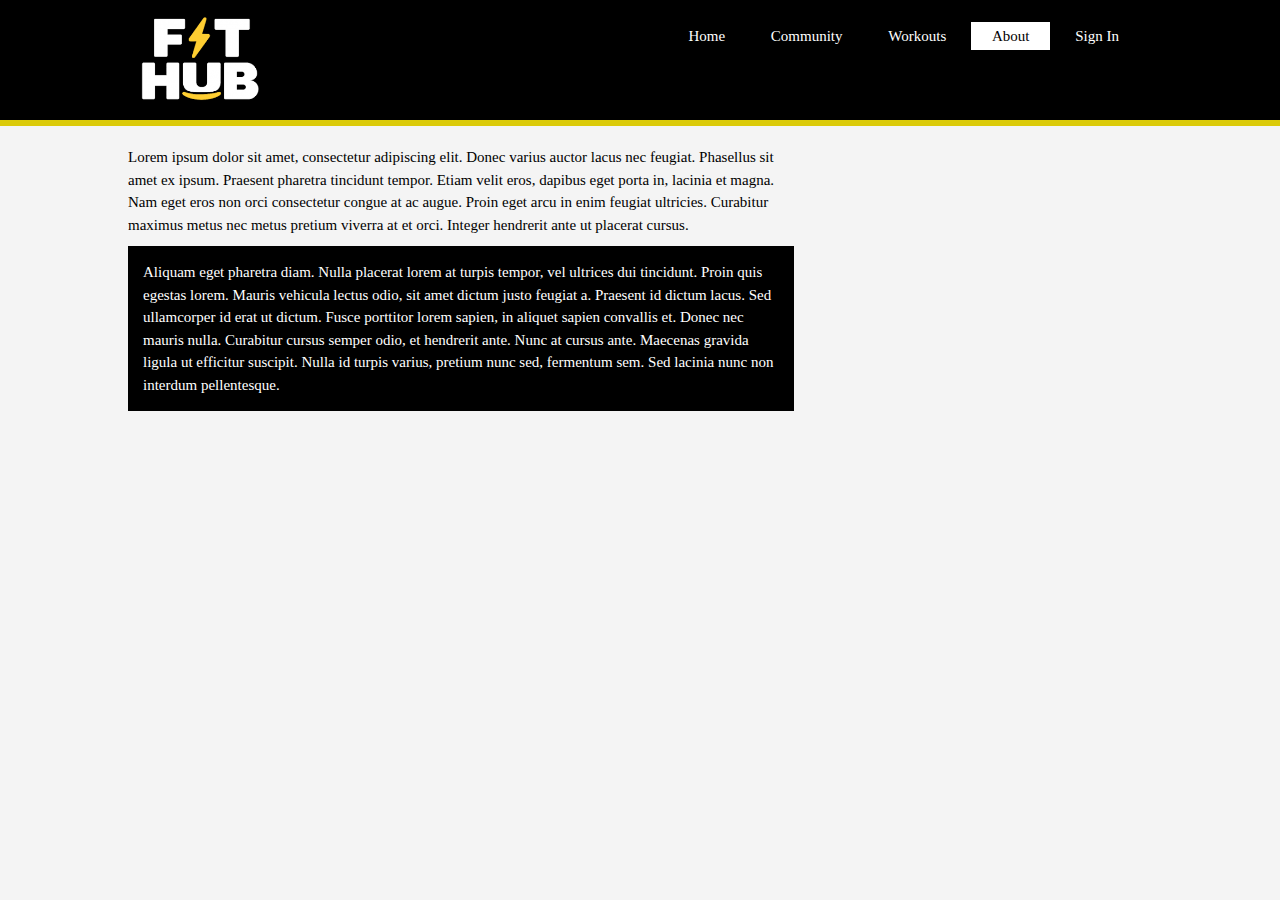
==== about.html @ 08c9eb10 "Add files via upload" ====
<!DOCTYPE html>
<html>
<head>
	<title>FitHub | About</title>
	<link rel="stylesheet" type="text/css" href="./css/about.css">
</head>
<body>
	<header>
		<div class="main">
			<div class="logo">
				<img src="./images/logo.png">
			</div>
			<ul>
				<li><a href="index.html">Home</a></li>
				<li><a href="#">Community</a></li>
				<li><a href="#">Workouts</a></li>
				<li class="active"><a href="#">About</a></li>
				<li><a href="#">Sign In</a></li>
			</ul>
		</div>
		<div class="title">
			<h1>FITHUB</h1>
		</div>
	</header>

    <section id="main">
        <div class="container">
          <article id="main-col">
            <p>
              Lorem ipsum dolor sit amet, consectetur adipiscing elit. Donec varius auctor lacus nec feugiat. Phasellus sit amet ex ipsum. Praesent pharetra tincidunt tempor. Etiam velit eros, dapibus eget porta in, lacinia et magna. Nam eget eros non orci consectetur congue at ac augue. Proin eget arcu in enim feugiat ultricies. Curabitur maximus metus nec metus pretium viverra at et orci. Integer hendrerit ante ut placerat cursus.
            </p>
            <p class="dark">
                Aliquam eget pharetra diam. Nulla placerat lorem at turpis tempor, vel ultrices dui tincidunt. Proin quis egestas lorem. Mauris vehicula lectus odio, sit amet dictum justo feugiat a. Praesent id dictum lacus. Sed ullamcorper id erat ut dictum. Fusce porttitor lorem sapien, in aliquet sapien convallis et. Donec nec mauris nulla. Curabitur cursus semper odio, et hendrerit ante. Nunc at cursus ante. Maecenas gravida ligula ut efficitur suscipit. Nulla id turpis varius, pretium nunc sed, fermentum sem. Sed lacinia nunc non interdum pellentesque.
                          </p>
          </article>
        </div>
    </section>
---- css/about.css ----
* {
  margin: 0;
  padding: 0;
  font-family: Century Gothic;
}

body {
  font: 15px/1.5 Arial, Helvetica, sans-serif;
  padding: 0;
  margin: 0;
  background-color: #f4f4f4;
}

.container {
  width: 80%;
  margin: auto;
  overflow: hidden;
}

header {
  background-color: black;
  height: 120px;
  background-size: cover;
  background-position: center;
  border-bottom: #dbca08 6px solid;
}

ul {
  float: right;
  list-style-type: none;
  margin-top: 25px;
}

ul li {
  display: inline-block;
}

ul li a {
  text-decoration: none;
  color: #fff;
  padding: 5px 20px;
  border: 1px solid transparent;
  transition: 0.8s ease;
}

ul li a:hover {
  background-color: #fff;
  color: #000;
}

ul li.active a {
  background-color: #fff;
  color: #000;
}
.logo img {
  float: left;
  width: 120px;
  height: auto;
}

.main {
  max-width: 1000px;
  margin: auto;
}

article#main-col {
  padding-top: 20px;
  width: 65%;
}

.dark {
  padding: 15px;
  background: #000;
  color: #ffffff;
  margin-top: 10px;
  margin-bottom: 10px;
}
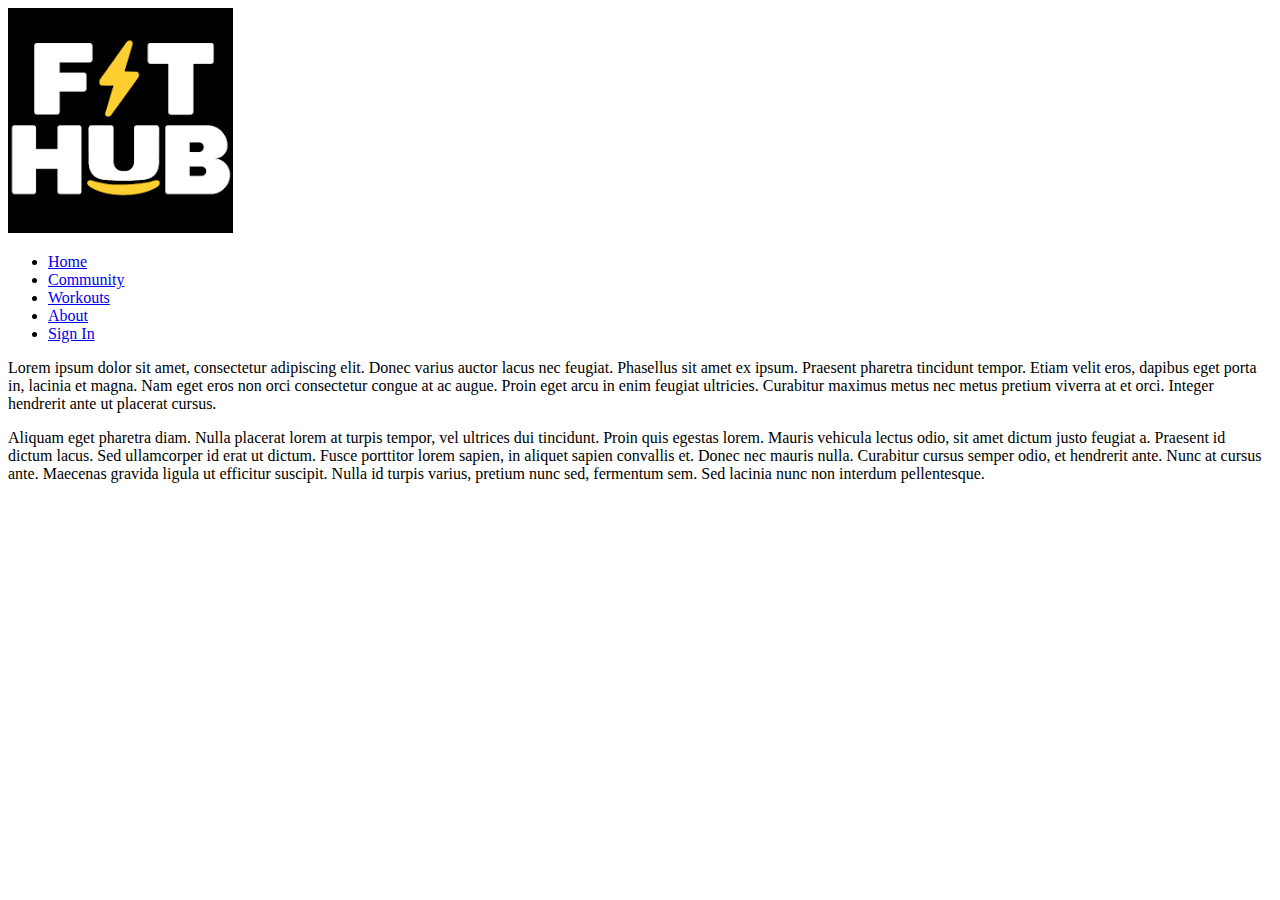
==== commit 83c5448e: "Add files via upload" ====
--- a/about.html
+++ b/about.html
@@ -1,8 +1,9 @@
 <!DOCTYPE html>
 <html>
 <head>
+	<meta name="viewport" content="width=device-width, initial-scale=1">
 	<title>FitHub | About</title>
-	<link rel="stylesheet" type="text/css" href="./css/about.css">
+	<link rel="stylesheet" type="text/css" href="./css/style2.css">
 </head>
 <body>
 	<header>
@@ -12,19 +13,17 @@
 			</div>
 			<ul>
 				<li><a href="index.html">Home</a></li>
-				<li><a href="#">Community</a></li>
-				<li><a href="#">Workouts</a></li>
-				<li class="active"><a href="#">About</a></li>
-				<li><a href="#">Sign In</a></li>
+				<li><a href="community.html">Community</a></li>
+				<li><a href="workout.html">Workouts</a></li>
+				<li class="active"><a href="about.html">About</a></li>
+				<li><a href="signin.html">Sign In</a></li>
 			</ul>
-		</div>
-		<div class="title">
-			<h1>FITHUB</h1>
 		</div>
 	</header>
 
     <section id="main">
         <div class="container">
+		<div class="content">
           <article id="main-col">
             <p>
               Lorem ipsum dolor sit amet, consectetur adipiscing elit. Donec varius auctor lacus nec feugiat. Phasellus sit amet ex ipsum. Praesent pharetra tincidunt tempor. Etiam velit eros, dapibus eget porta in, lacinia et magna. Nam eget eros non orci consectetur congue at ac augue. Proin eget arcu in enim feugiat ultricies. Curabitur maximus metus nec metus pretium viverra at et orci. Integer hendrerit ante ut placerat cursus.
@@ -33,5 +32,9 @@
                 Aliquam eget pharetra diam. Nulla placerat lorem at turpis tempor, vel ultrices dui tincidunt. Proin quis egestas lorem. Mauris vehicula lectus odio, sit amet dictum justo feugiat a. Praesent id dictum lacus. Sed ullamcorper id erat ut dictum. Fusce porttitor lorem sapien, in aliquet sapien convallis et. Donec nec mauris nulla. Curabitur cursus semper odio, et hendrerit ante. Nunc at cursus ante. Maecenas gravida ligula ut efficitur suscipit. Nulla id turpis varius, pretium nunc sed, fermentum sem. Sed lacinia nunc non interdum pellentesque.
                           </p>
           </article>
+		  </div>
         </div>
     </section>
+	  
+</body>
+</html>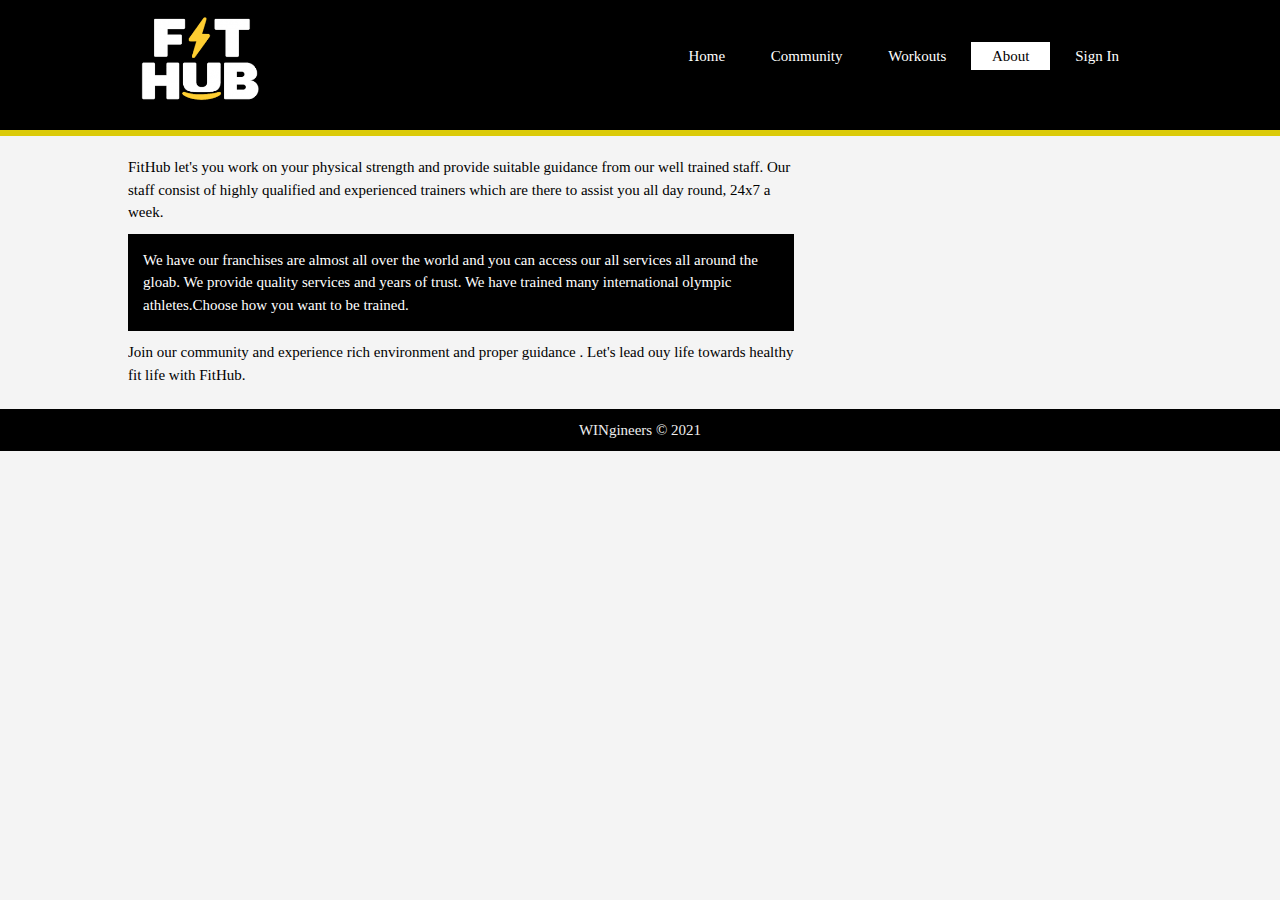
==== commit 12b2c6c9: "Add files via upload" ====
--- a/about.html
+++ b/about.html
@@ -26,15 +26,26 @@
 		<div class="content">
           <article id="main-col">
             <p>
-              Lorem ipsum dolor sit amet, consectetur adipiscing elit. Donec varius auctor lacus nec feugiat. Phasellus sit amet ex ipsum. Praesent pharetra tincidunt tempor. Etiam velit eros, dapibus eget porta in, lacinia et magna. Nam eget eros non orci consectetur congue at ac augue. Proin eget arcu in enim feugiat ultricies. Curabitur maximus metus nec metus pretium viverra at et orci. Integer hendrerit ante ut placerat cursus.
+				FitHub let's you work on your physical strength and provide suitable guidance from our well trained staff. Our staff consist of highly qualified and experienced trainers which are there to assist you all day round,
+				24x7 a week.
+				
             </p>
             <p class="dark">
-                Aliquam eget pharetra diam. Nulla placerat lorem at turpis tempor, vel ultrices dui tincidunt. Proin quis egestas lorem. Mauris vehicula lectus odio, sit amet dictum justo feugiat a. Praesent id dictum lacus. Sed ullamcorper id erat ut dictum. Fusce porttitor lorem sapien, in aliquet sapien convallis et. Donec nec mauris nulla. Curabitur cursus semper odio, et hendrerit ante. Nunc at cursus ante. Maecenas gravida ligula ut efficitur suscipit. Nulla id turpis varius, pretium nunc sed, fermentum sem. Sed lacinia nunc non interdum pellentesque.
-                          </p>
+                We have our franchises are almost all over the world and you can access our all services all around the gloab. We provide quality services and years of trust. We have trained many international olympic athletes.Choose how you want to be trained.
+             </p>
+			 <p>
+ 				Join our community and experience rich environment and proper guidance . Let's lead ouy life towards healthy fit life with FitHub.
+			 </p>
           </article>
 		  </div>
         </div>
     </section>
 	  
+	<br>
+	
+	<footer>
+		<p>WINgineers &copy; 2021</p>	
+	</footer>
+
 </body>
 </html>--- a/css/style2.css
+++ b/css/style2.css
@@ -0,0 +1,86 @@
+* {
+  margin: 0;
+  padding: 0;
+  font-family: Century Gothic;
+}
+
+body {
+  font: 15px/1.5 Arial, Helvetica, sans-serif;
+  padding: 0;
+  margin: 0;
+  background-color: #f4f4f4;
+}
+
+.container {
+  width: 80%;
+  margin: auto;
+  overflow: hidden;
+}
+
+header {
+  background-color: black;
+  height: 130px;
+  background-size: cover;
+  background-position: center;
+  border-bottom: #dbca08 6px solid;
+}
+
+ul {
+  padding-top: 20px;
+  float: right;
+  list-style-type: none;
+  margin-top: 25px;
+}
+
+ul li {
+  display: inline-block;
+}
+
+ul li a {
+  text-decoration: none;
+  color: #fff;
+  padding: 5px 20px;
+  border: 1px solid transparent;
+  transition: 0.8s ease;
+}
+
+ul li a:hover {
+  background-color: #fff;
+  color: #000;
+}
+
+ul li.active a {
+  background-color: #fff;
+  color: #000;
+}
+.logo img {
+  float: left;
+  width: 120px;
+  height: auto;
+}
+
+.main {
+  max-width: 1000px;
+  margin: auto;
+}
+
+article#main-col {
+  padding-top: 20px;
+  width: 65%;
+}
+
+.dark {
+  padding: 15px;
+  background: #000;
+  color: #ffffff;
+  margin-top: 10px;
+  margin-bottom: 10px;
+}
+
+footer {
+  background-color: #000;
+  text-align: center;
+  color: #eee;
+  padding-bottom: 10px;
+  padding-top: 10px;
+}
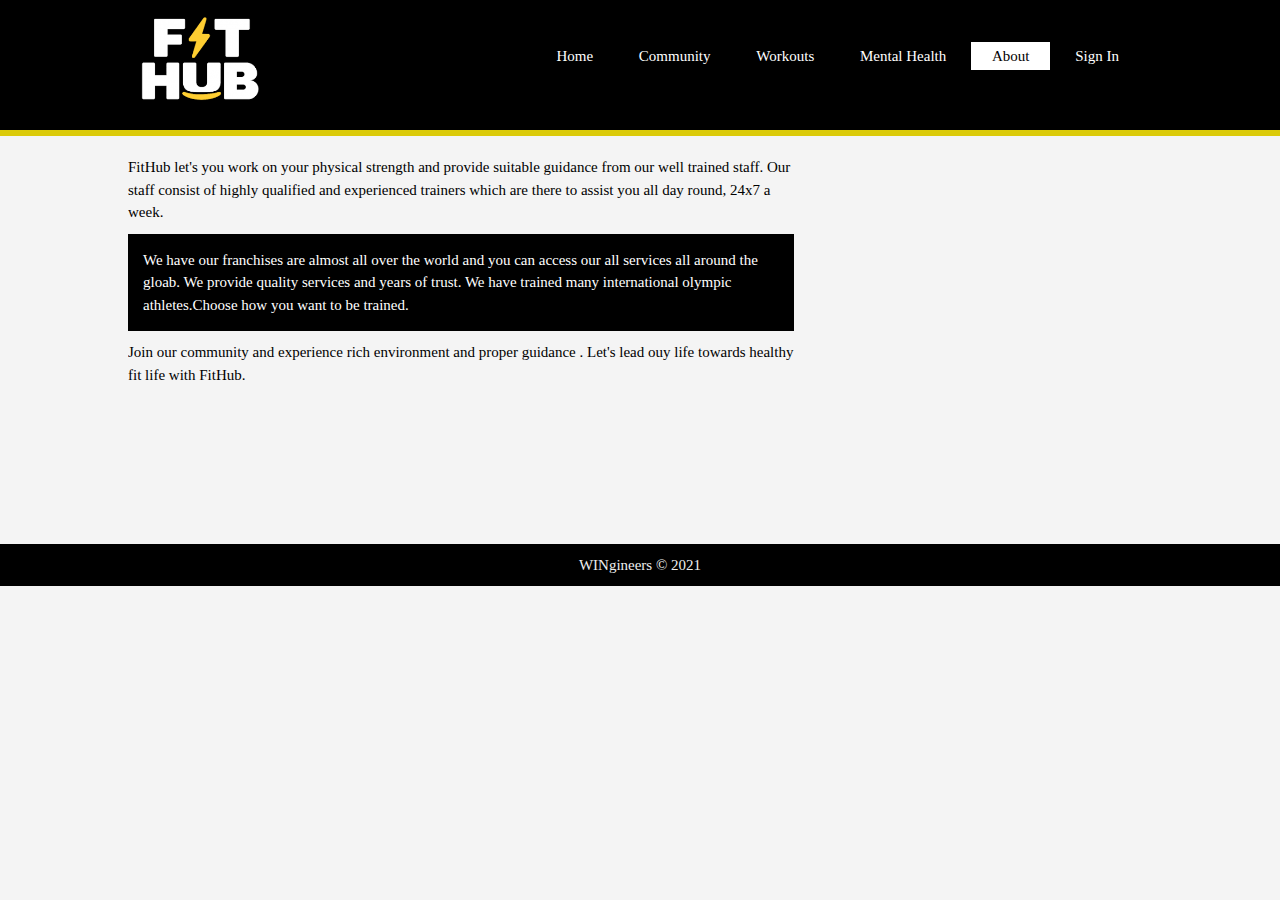
==== commit 575939fe: "Add files via upload" ====
--- a/about.html
+++ b/about.html
@@ -15,6 +15,7 @@
 				<li><a href="index.html">Home</a></li>
 				<li><a href="community.html">Community</a></li>
 				<li><a href="workout.html">Workouts</a></li>
+				<li><a href="mentalhealth.html">Mental Health</a></li>
 				<li class="active"><a href="about.html">About</a></li>
 				<li><a href="signin.html">Sign In</a></li>
 			</ul>
@@ -42,6 +43,12 @@
     </section>
 	  
 	<br>
+	<br>
+	<br>
+	<br>
+	<br>
+	<br>
+	<br>
 	
 	<footer>
 		<p>WINgineers &copy; 2021</p>	
--- a/css/style2.css
+++ b/css/style2.css
@@ -9,12 +9,6 @@
   padding: 0;
   margin: 0;
   background-color: #f4f4f4;
-}
-
-.container {
-  width: 80%;
-  margin: auto;
-  overflow: hidden;
 }
 
 header {
@@ -84,3 +78,9 @@
   padding-bottom: 10px;
   padding-top: 10px;
 }
+
+.container {
+  width: 80%;
+  margin: auto;
+  overflow: hidden;
+}
